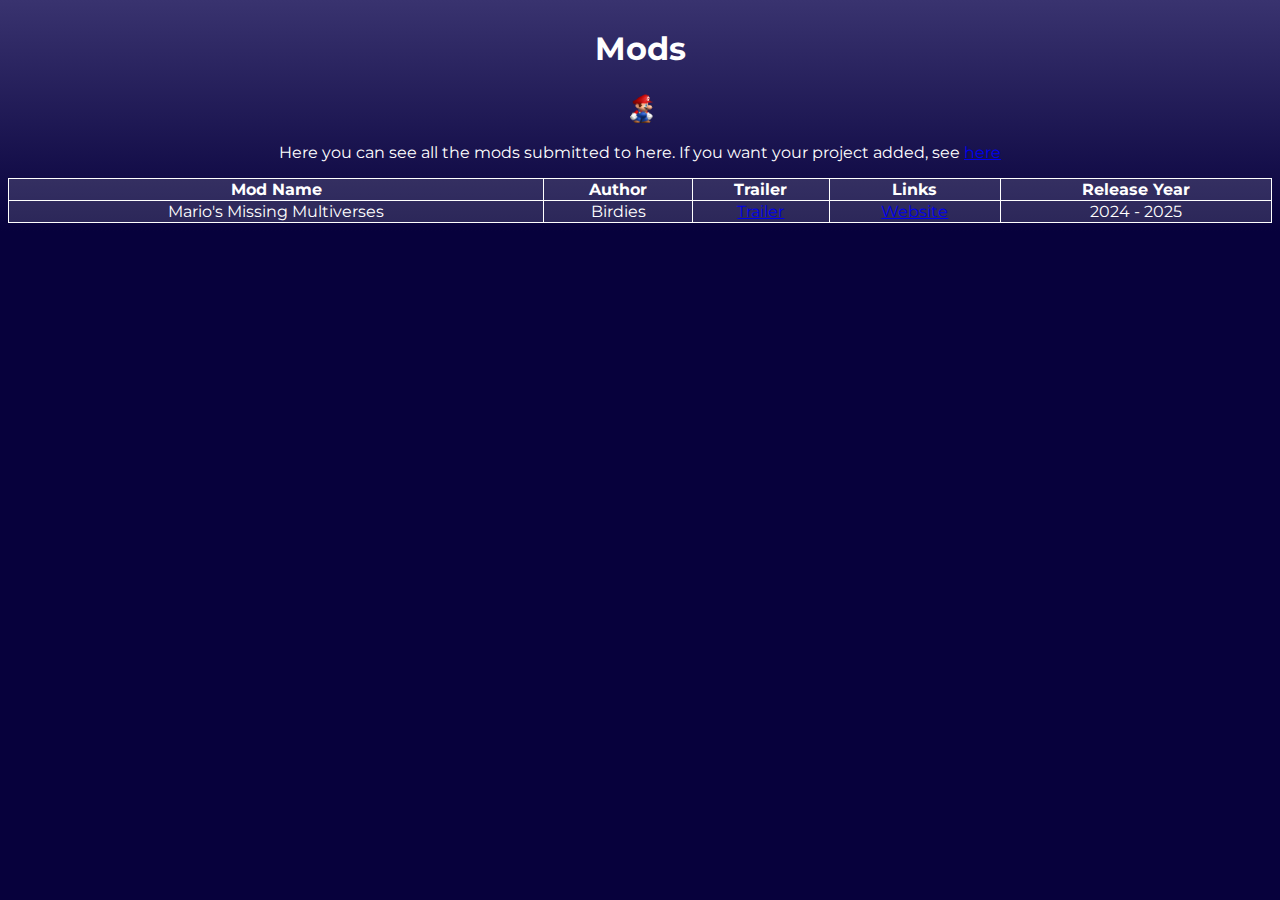
==== mods.html @ 94bba325 "Add files via upload" ====
<!DOCTYPE html>
<html lang="en">
<head>
    <link rel="stylesheet" href="styles.css" />
    <link rel="icon" type="image/x-icon" href="favicon.png" />
    <title>Mods</title>
    <link rel="preconnect" href="https://fonts.googleapis.com">
    <link rel="preconnect" href="https://fonts.gstatic.com" crossorigin>
    <link href="https://fonts.googleapis.com/css2?family=Montserrat:ital,wght@0,100..900;1,100..900&family=Roboto:ital,wght@0,100;0,300;0,400;0,500;0,700;0,900;1,100;1,300;1,400;1,500;1,700;1,900&display=swap" rel="stylesheet">
</head>
<body>
    <h1>Mods</h1>
    <img src="favicon.png" class="icon"/>
    <p>Here you can see all the mods submitted to here. If you want your project added, see <a href="submit.html">here</a></p>
    
    <table>
        <tr>
            <th>Mod Name</th>
            <th>Author</th>
            <th>Trailer</th>
            <th>Links</th>
            <th>Release Year</th>
        </tr>
       <!--Mario's Missing Multiverses-->
        <tr>
            <td>Mario's Missing Multiverses</td>
            <td>Birdies</td>
            <td><a href="https://www.youtube.com/watch?v=6m9PuqEZ_-Y">Trailer</a></td>
            <td><a href="https://birdiesyt.github.io/mariosmissingmultiverses/">Website</a></td>
            <td>2024 - 2025</td>
        </tr>
    </table>

</body>
</html>
---- styles.css ----
body {
    background-image: linear-gradient(to bottom, #39336f, #07013c);
    background-size: cover;
    background-repeat: no-repeat;
    align-content: center;
    align-items: center;
    align-self: center;
    text-align: center;
    font-family: Montserrat;
    color: #fff;
    background-color: #07013c;
}

img.icon {
    width: 3%;
    height: 3%;
}

a:before {
    color: #68b9c4;
}

a:hover {
    color: #79cad5;
}

a:visited {
    color: #4f5b92;
}

table, th, td {
    border: 1px solid #fff;
    border-collapse: collapse;
}

th, td {
    background-color: #ffffff25;
}

table {
    width: 100%;
}
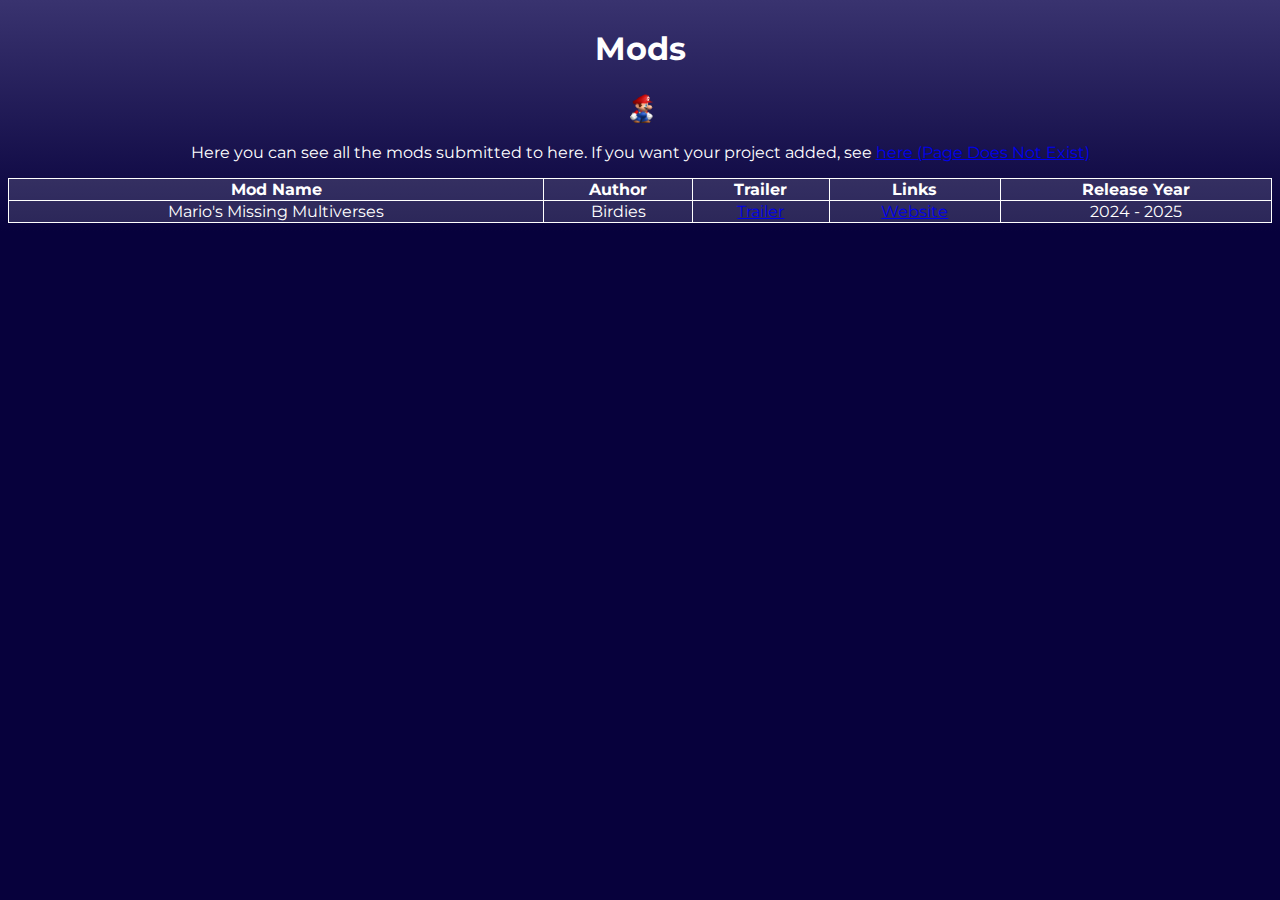
==== commit 10e5bf66: "Add files via upload" ====
--- a/mods.html
+++ b/mods.html
@@ -11,7 +11,7 @@
 <body>
     <h1>Mods</h1>
     <img src="favicon.png" class="icon"/>
-    <p>Here you can see all the mods submitted to here. If you want your project added, see <a href="submit.html">here</a></p>
+    <p>Here you can see all the mods submitted to here. If you want your project added, see <a href="submit.html">here (Page Does Not Exist)</a></p>
     
     <table>
         <tr>
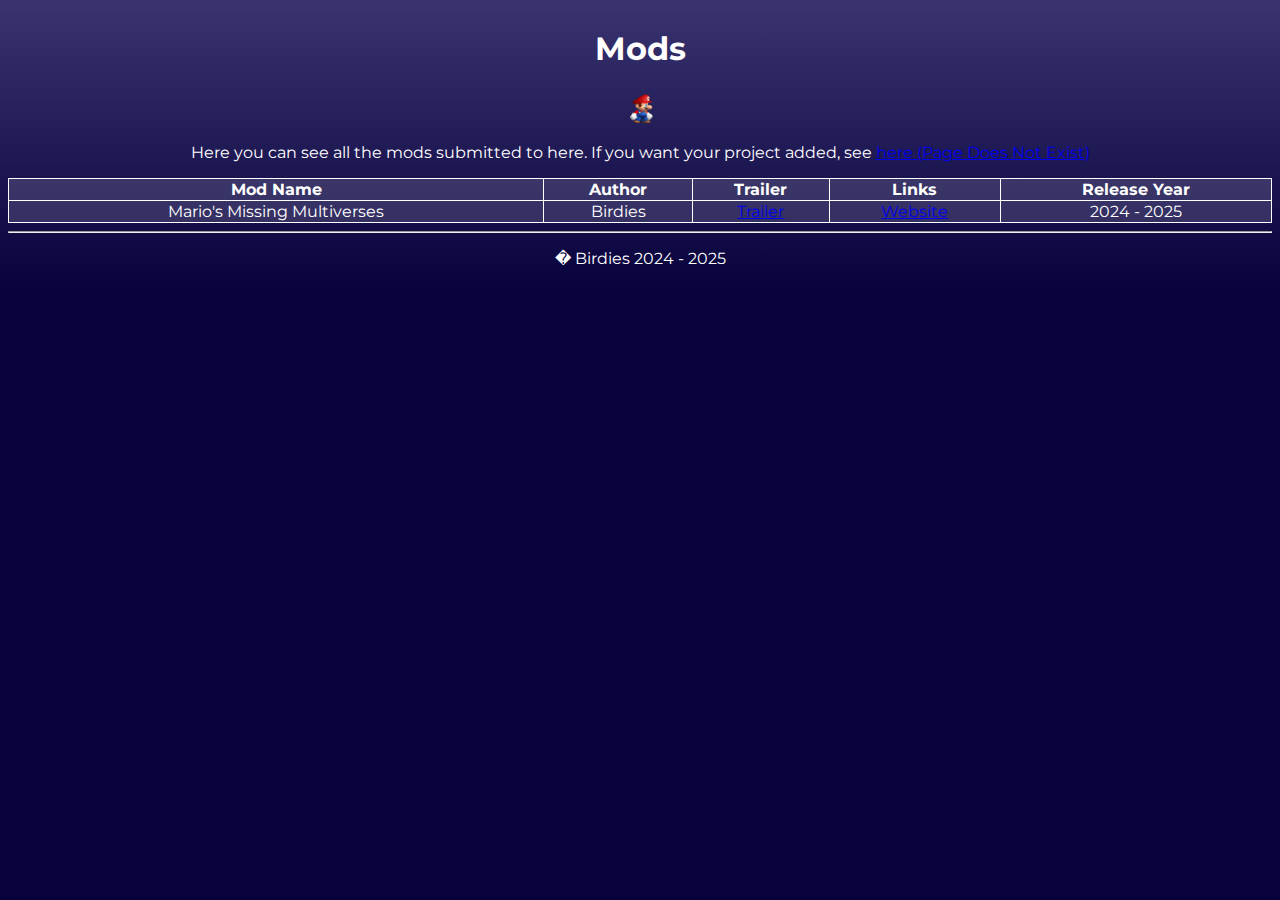
==== commit de949673: "Add files via upload" ====
--- a/mods.html
+++ b/mods.html
@@ -10,9 +10,9 @@
 </head>
 <body>
     <h1>Mods</h1>
-    <img src="favicon.png" class="icon"/>
+    <img src="favicon.png" class="icon" />
     <p>Here you can see all the mods submitted to here. If you want your project added, see <a href="submit.html">here (Page Does Not Exist)</a></p>
-    
+
     <table>
         <tr>
             <th>Mod Name</th>
@@ -21,7 +21,7 @@
             <th>Links</th>
             <th>Release Year</th>
         </tr>
-       <!--Mario's Missing Multiverses-->
+        <!--Mario's Missing Multiverses-->
         <tr>
             <td>Mario's Missing Multiverses</td>
             <td>Birdies</td>
@@ -31,5 +31,7 @@
         </tr>
     </table>
 
+    <hr />
+    <p>� Birdies 2024 - 2025</p>
 </body>
 </html>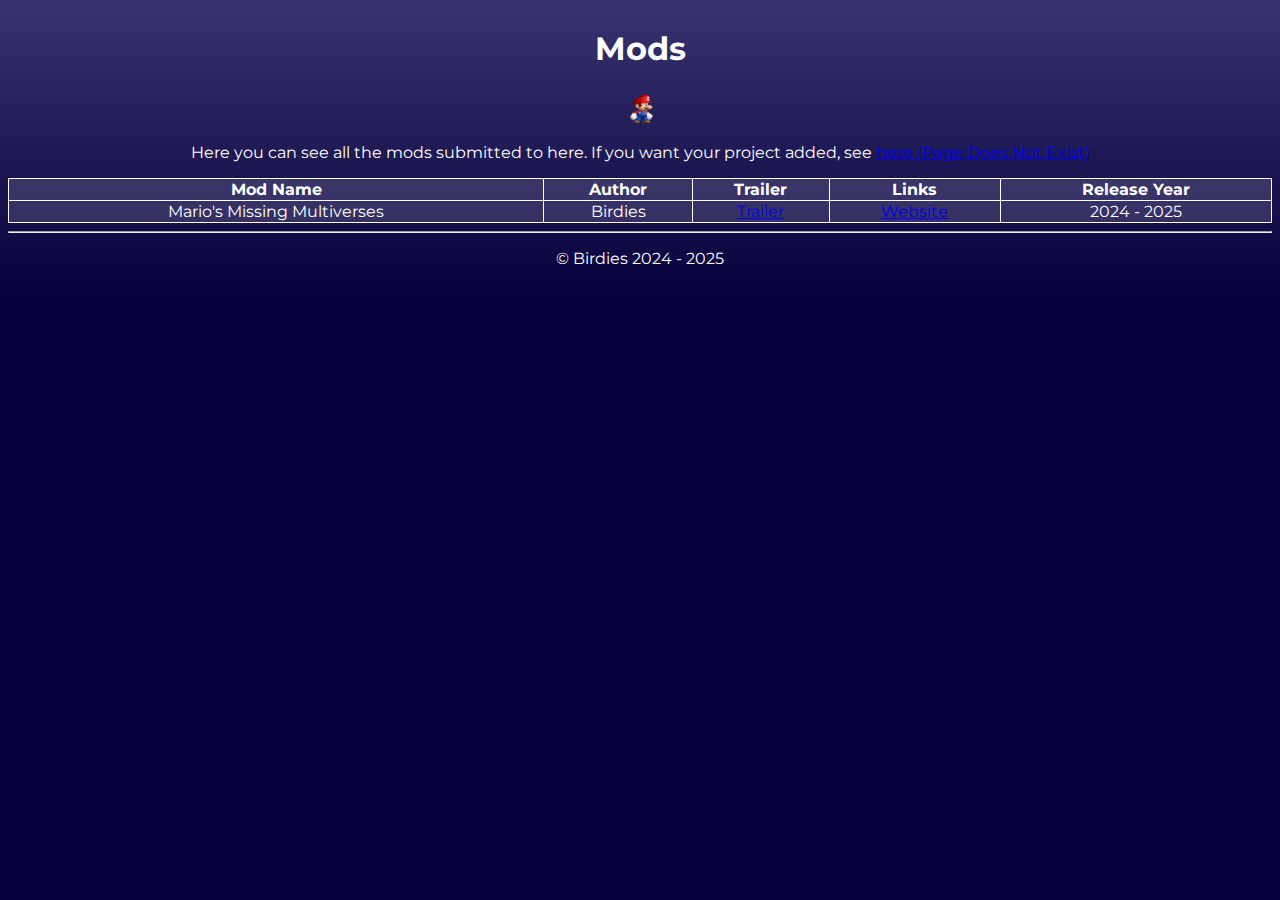
==== commit ef6a5b93: "Add files via upload" ====
--- a/mods.html
+++ b/mods.html
@@ -32,6 +32,6 @@
     </table>
 
     <hr />
-    <p>� Birdies 2024 - 2025</p>
+    <p>&#169 Birdies 2024 - 2025</p>
 </body>
 </html>